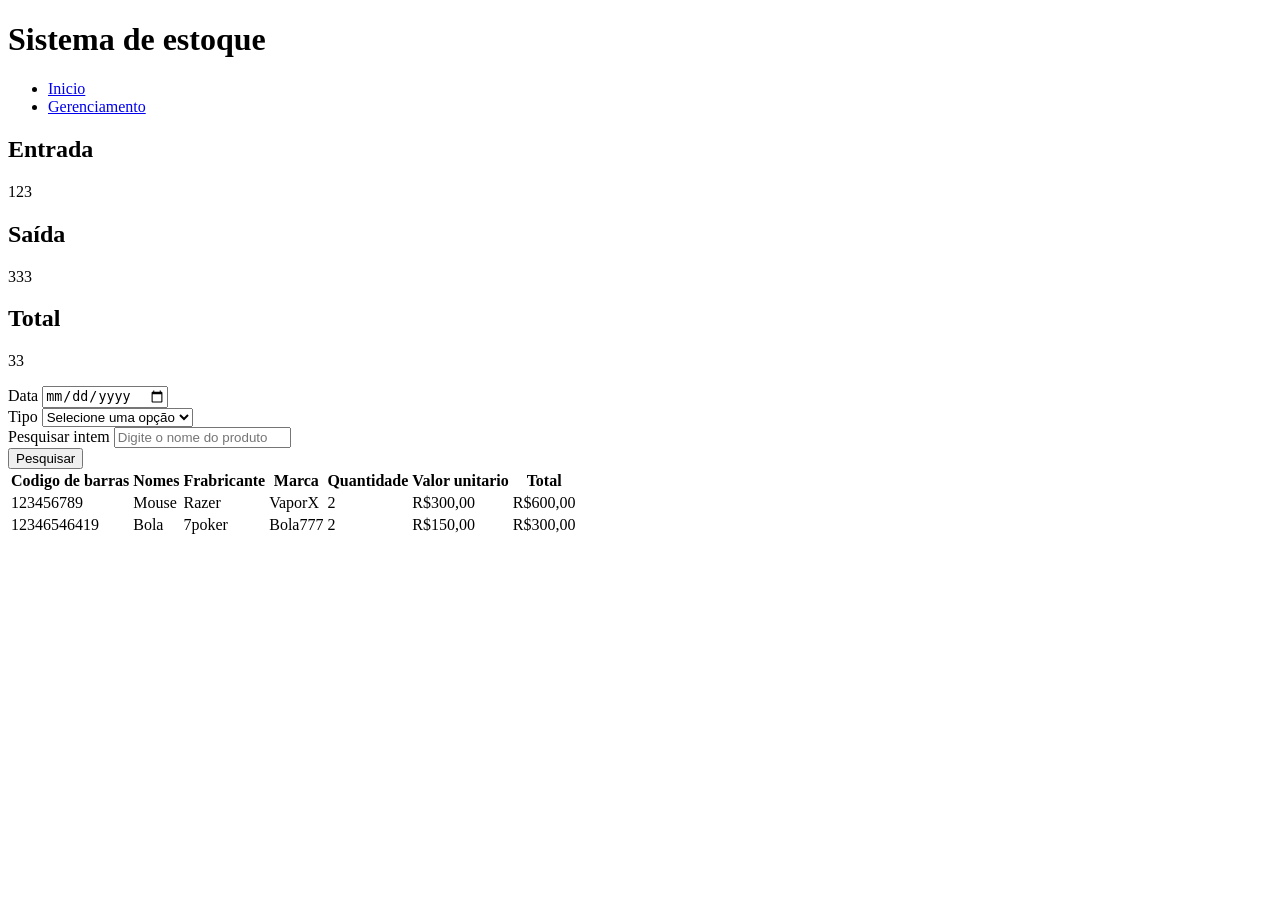
==== src/main/webapp/WEB-INF/dashBoard.html @ 2fe30b6e "Criação da pagina do dashboard" ====
<!DOCTYPE html>

<html>
    <head>
        <link rel="stylesheet" href="css/reset.css"/>
        <link rel="stylesheet" href="css/color.css"/>
        <title>Dashboard</title>
        <meta charset="UTF-8">
        <meta name="viewport" content="width=device-width, initial-scale=1.0">
    </head>
    <body>
        <!-- Cabeçalho -->
        <header>
            <h1>Sistema de estoque</h1>
            <nav>
                <ul>
                    <li><a href="#">Inicio</a></li>
                    <li><a href="#">Gerenciamento</a></li>
                </ul>
            </nav>
        </header>
        <main>
            <section>
                <div>
                    <h2>Entrada</h2>
                    <p>123</p>
                </div>
                <div>
                    <h2>Saída</h2>
                    <p>333</p>
                </div>
                <div>
                    <h2>Total</h2>
                    <p>33</p>
                </div>
            </section>
            <section>
                <div>
                    <label>Data</label>
                    <input type="date">
                </div>
                <div>
                    <label>Tipo</label>
                    <select>
                        <option>Selecione uma opção</option>
                        <option>Entrada</option>
                        <option>Saída</option>
                    </select>
                </div>
                <div>
                    <label>Pesquisar intem</label>
                    <input type="text" placeholder="Digite o nome do produto">
                </div>
                <div>
                    <button>Pesquisar</button>
                </div>
            </section>
            <section>
                <div>
                    <table>
                        <thead>
                            <tr>
                                <th>Codigo de barras</th>
                                <th>Nomes</th>
                                <th>Frabricante</th>
                                <th>Marca</th>
                                <th>Quantidade</th>
                                <th>Valor unitario</th>
                                <th>Total</th>
                            </tr>
                        </thead>
                        <tbody>
                            <tr>
                                <td>123456789</td>
                                <td>Mouse</td>
                                <td>Razer</td>
                                <td>VaporX</td>
                                <td>2</td>
                                <td>R$300,00</td>
                                <td>R$600,00</td>
                                
                            </tr>
                            <tr>
                                <td>12346546419</td>
                                <td>Bola</td>
                                <td>7poker</td>
                                <td>Bola777</td>
                                <td>2</td>
                                <td>R$150,00</td>
                                <td>R$300,00</td>
                                
                            </tr>
                        </tbody>
                    </table>
                </div>
            </section>
        </main>
    </body>
</html>
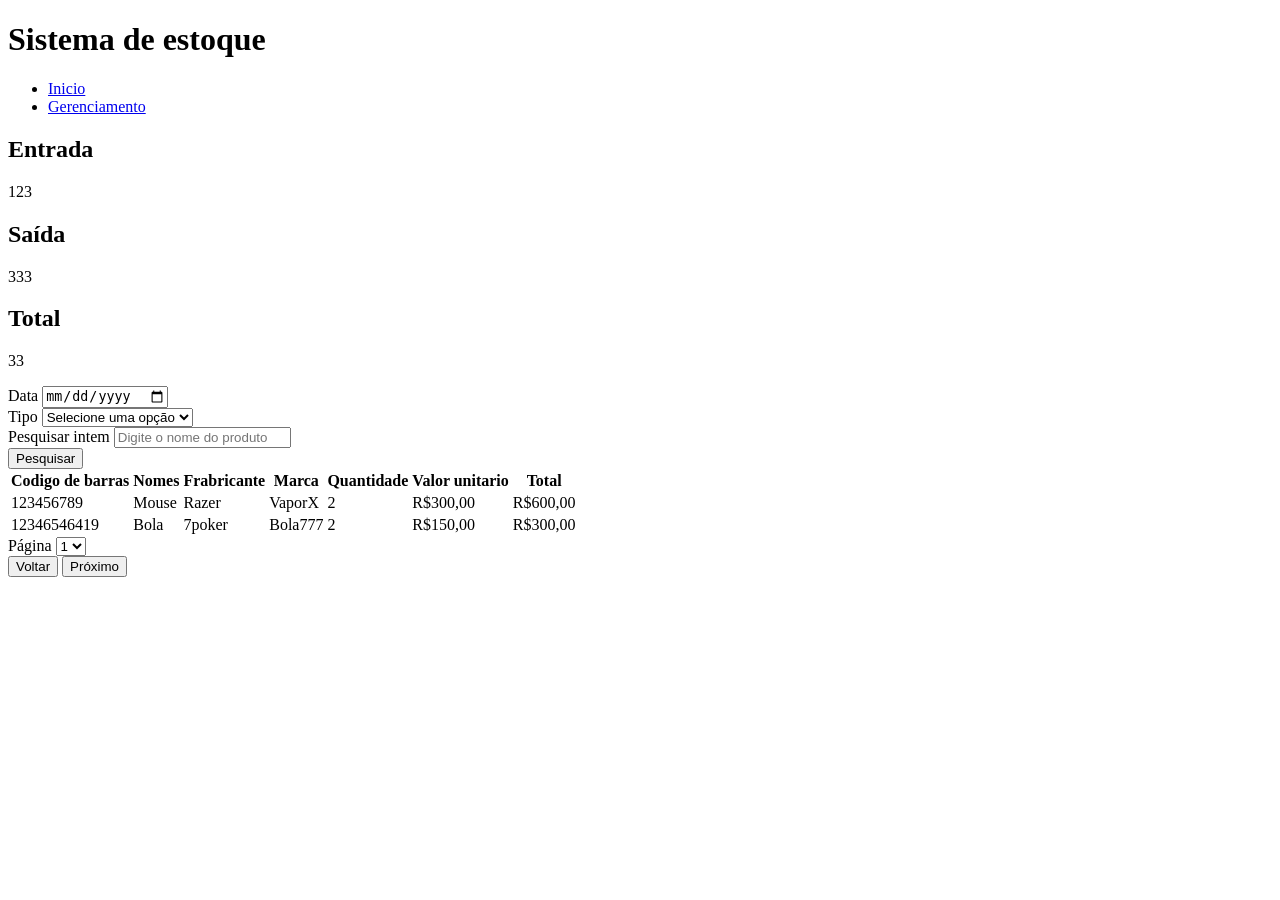
==== commit ade29b2a: "Alteração do dashboard.html" ====
--- a/src/main/webapp/WEB-INF/dashBoard.html
+++ b/src/main/webapp/WEB-INF/dashBoard.html
@@ -10,8 +10,8 @@
     </head>
     <body>
         <!-- Cabeçalho -->
-        <header>
-            <h1>Sistema de estoque</h1>
+        <header id="header">
+            <h1 id="´tituloDashboard">Sistema de estoque</h1>
             <nav>
                 <ul>
                     <li><a href="#">Inicio</a></li>
@@ -20,44 +20,44 @@
             </nav>
         </header>
         <main>
-            <section>
-                <div>
-                    <h2>Entrada</h2>
-                    <p>123</p>
+            <section id="resumoEstoque">
+                <div class="card-resumo">
+                    <h2 class="titulo-card">Entrada</h2>
+                    <p class="valor-card">123</p>
                 </div>
-                <div>
-                    <h2>Saída</h2>
-                    <p>333</p>
+                <div class="card-resumo">
+                    <h2 class="titulo-card">Saída</h2>
+                    <p class="valor-card">333</p>
                 </div>
-                <div>
-                    <h2>Total</h2>
-                    <p>33</p>
+                <div class="card-resumo">
+                    <h2 class="titulo-card">Total</h2>
+                    <p class="valor-card">33</p>
                 </div>
             </section>
-            <section>
-                <div>
-                    <label>Data</label>
-                    <input type="date">
+            <section id="filtro">
+                <div class="grupo-filtro">
+                    <label for="filtroData">Data</label>
+                    <input type="date" id="filtroData" class="input-filtro">
                 </div>
-                <div>
-                    <label>Tipo</label>
-                    <select>
-                        <option>Selecione uma opção</option>
-                        <option>Entrada</option>
-                        <option>Saída</option>
+                <div class="grupo-filtro">
+                    <label for="tipoMovimentacao">Tipo</label>
+                    <select id="tipoMovimentacao" class="select-filtro">
+                        <option value="">Selecione uma opção</option>
+                        <option value="Entrada">Entrada</option>
+                        <option value="Saída">Saída</option>
                     </select>
                 </div>
-                <div>
-                    <label>Pesquisar intem</label>
-                    <input type="text" placeholder="Digite o nome do produto">
+                <div class="grupo-filtro pesquisa-nome">
+                    <label for="pesquisarNome">Pesquisar intem</label>
+                    <input type="text" id=pesquisarNome class=input-filtro placeholder="Digite o nome do produto">
                 </div>
-                <div>
-                    <button>Pesquisar</button>
+                <div class="grupo-filtro botao-pesquisa">
+                    <button id="btnPesquisar">Pesquisar</button>
                 </div>
             </section>
-            <section>
-                <div>
-                    <table>
+            <section id="tabelaEstoqueConteiner">
+                <div class="tabela-wrapper">
+                    <table id="tabelaEstoque">
                         <thead>
                             <tr>
                                 <th>Codigo de barras</th>
@@ -69,8 +69,8 @@
                                 <th>Total</th>
                             </tr>
                         </thead>
-                        <tbody>
-                            <tr>
+                        <tbody id="corpoTabela">
+                            <tr class="linha-item">
                                 <td>123456789</td>
                                 <td>Mouse</td>
                                 <td>Razer</td>
@@ -80,7 +80,7 @@
                                 <td>R$600,00</td>
                                 
                             </tr>
-                            <tr>
+                            <tr class="linha-item">
                                 <td>12346546419</td>
                                 <td>Bola</td>
                                 <td>7poker</td>
@@ -94,6 +94,21 @@
                     </table>
                 </div>
             </section>
+            <section id="paginacao">
+                <div class="controle-paginacao">
+                    <label for="pagina">Página</label>
+                    <select id="pagina">
+                        <option value="1">1</option>
+                        <option value="2">2</option>
+                        <option value="3">3</option>
+                        <option value="4">4</option>
+                    </select>
+                </div>
+                <div class="conteiner-btn">
+                    <button id="btnVoltar" class="btn-voltar">Voltar</button>
+                    <button id="btnProximo" class="btn-proximo">Próximo</button>
+                </div>
+            </section>
         </main>
     </body>
 </html>
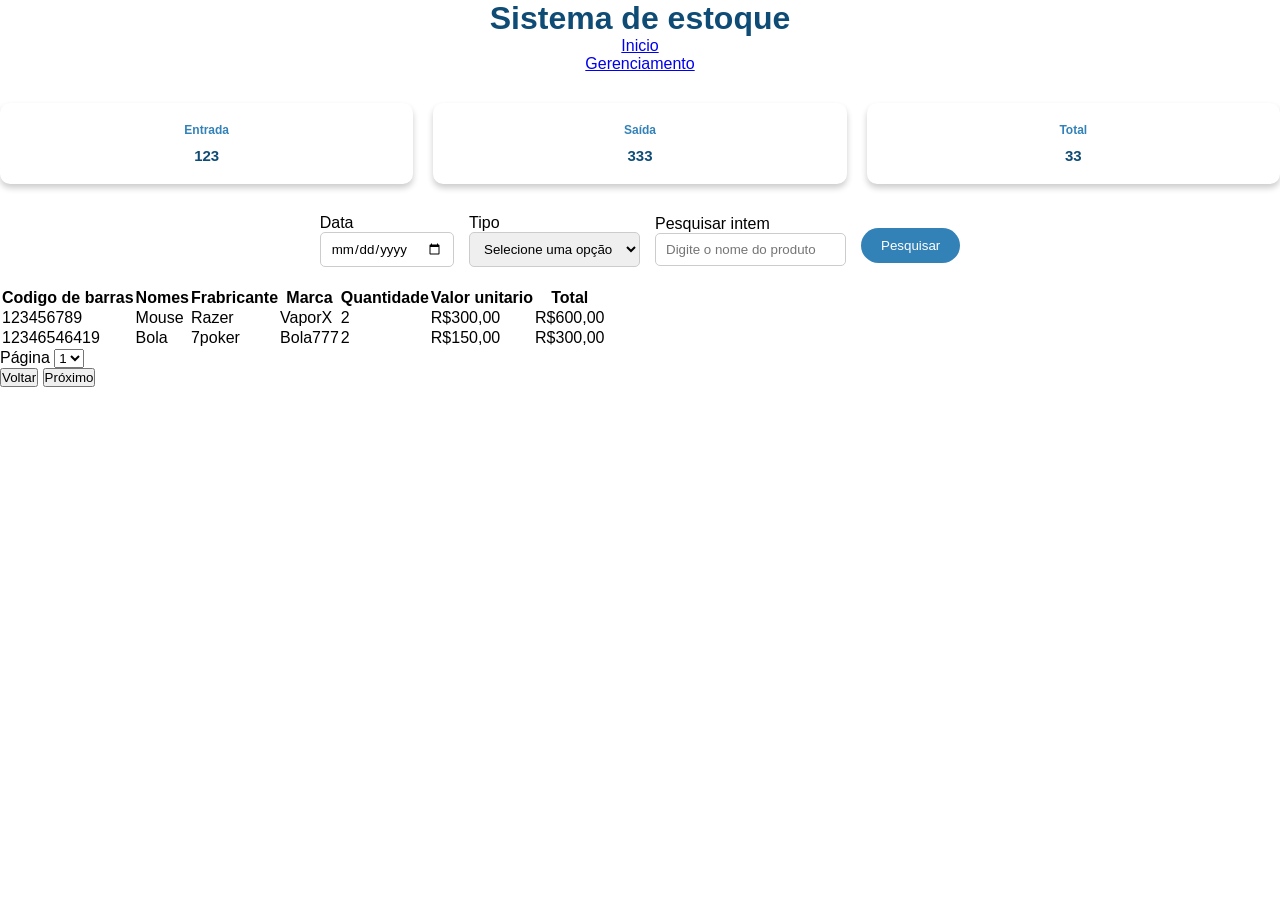
==== commit 31338ce9: "Estilização do dashboard" ====
--- a/src/main/webapp/WEB-INF/dashBoard.html
+++ b/src/main/webapp/WEB-INF/dashBoard.html
@@ -2,8 +2,9 @@
 
 <html>
     <head>
-        <link rel="stylesheet" href="css/reset.css"/>
-        <link rel="stylesheet" href="css/color.css"/>
+        <link rel="stylesheet" href="../css/reset.css"/>
+        <link rel="stylesheet" href="../css/color.css"/>
+        <link rel="stylesheet" href="../css/deshboard.css"/>
         <title>Dashboard</title>
         <meta charset="UTF-8">
         <meta name="viewport" content="width=device-width, initial-scale=1.0">
@@ -52,7 +53,7 @@
                     <input type="text" id=pesquisarNome class=input-filtro placeholder="Digite o nome do produto">
                 </div>
                 <div class="grupo-filtro botao-pesquisa">
-                    <button id="btnPesquisar">Pesquisar</button>
+                    <button id="btnPesquisar" class="btn-pesquisa">Pesquisar</button>
                 </div>
             </section>
             <section id="tabelaEstoqueConteiner">
--- a/src/main/webapp/css/color.css
+++ b/src/main/webapp/css/color.css
@@ -0,0 +1,28 @@
+/*
+Click nbfs://nbhost/SystemFileSystem/Templates/Licenses/license-default.txt to change this license
+Click nbfs://nbhost/SystemFileSystem/Templates/JSP_Servlet/CascadeStyleSheet.css to edit this template
+*/
+/* 
+    Created on : 4 de mar. de 2026, 20:30:05
+    Author     : 232.005255
+*/
+:root {
+    /* Cores principais */
+    --primary-dark: #0f4c75;
+    --primary-medium: #3282b8;
+    --primary-light: #bbe1fa;
+
+    /* Cor de ação (botões / confirmação) */
+    --success: #1b9c85;
+    --success-hover: #157a6e;
+
+    /* Neutros */
+    --white: #ffffff;
+    --gray-light: #f5f5f5;
+    --gray-medium: #cccccc;
+    --gray-dark: #333333;
+
+    /* Sombra */
+    --shadow-default: rgba(0, 0, 0, 0.2);
+    
+}
--- a/src/main/webapp/css/deshboard.css
+++ b/src/main/webapp/css/deshboard.css
@@ -0,0 +1,106 @@
+bory{
+    background-color: var(--gray-light);
+    color: var(--gray-dark);
+    padding: 20px;
+     
+}
+
+#header{
+    text-align: center;
+    color: var(--primary-dark); 
+    margin-bottom: 30px;
+    
+}
+
+#tituloDashboard{
+    font-size: 20px;
+    color:var(--primary-dark);
+    margin-bottom: 10px;
+    
+}
+
+#resumoEstoque{
+    display: flex;
+    justify-content: space-between;
+    margin-bottom: 30px;
+    gap: 20px
+    
+}
+
+.card-resumo{
+    background-color: var(--white);
+    box-shadow: 0 4px 6px var(--shadow-default);
+    border-radius: 10px;
+    flex: 1;
+    padding: 20px;
+    text-align: center;
+    transition: transform 0.2s;
+    
+}
+
+.card-resumo:hover {
+    transform: translateY(-5px);
+    
+}
+
+.titulo-card{
+    font-size: 12px;
+    margin-bottom: 10px;
+    color: var(--primary-medium);
+    
+}
+
+.valor-card{
+    font-size: 15px;
+    font-weight: bold;
+    color: var(--primary-dark);
+    
+}
+
+#filtro{
+    display: flex;
+    flex-wrap: wrap;
+    gap: 15px;
+    margin-bottom: 20px;
+    justify-content: center;
+    align-items: center;
+}
+
+.grupo-filtro{
+    display: flex;
+    flex-direction: column;
+    
+}
+
+.input-filtro,
+.select-filtro{
+    padding: 8px 10px ;
+    border-radius: 5px;
+    border: 1px solid var(--gray-medium);
+    outline: none;
+}
+
+.input-filtro:focus,
+.select-filtro:focus{
+    border-color: var(--primary-medium);
+    
+}
+
+.botao-pesquisa
+.btn-pesquisa {
+    margin-top: 10px;
+    padding: 10px 20px;
+    background-color: var(--primary-medium);
+    color: var(--white);
+    border: none;
+    border-radius: 100px;
+    cursor: pointer;
+    transition: 0.2s;
+   
+}
+
+.botao-pesquisa:hover
+.btn-pesquisa:hover{
+    background-color: var(--primary-dark);
+    
+}
